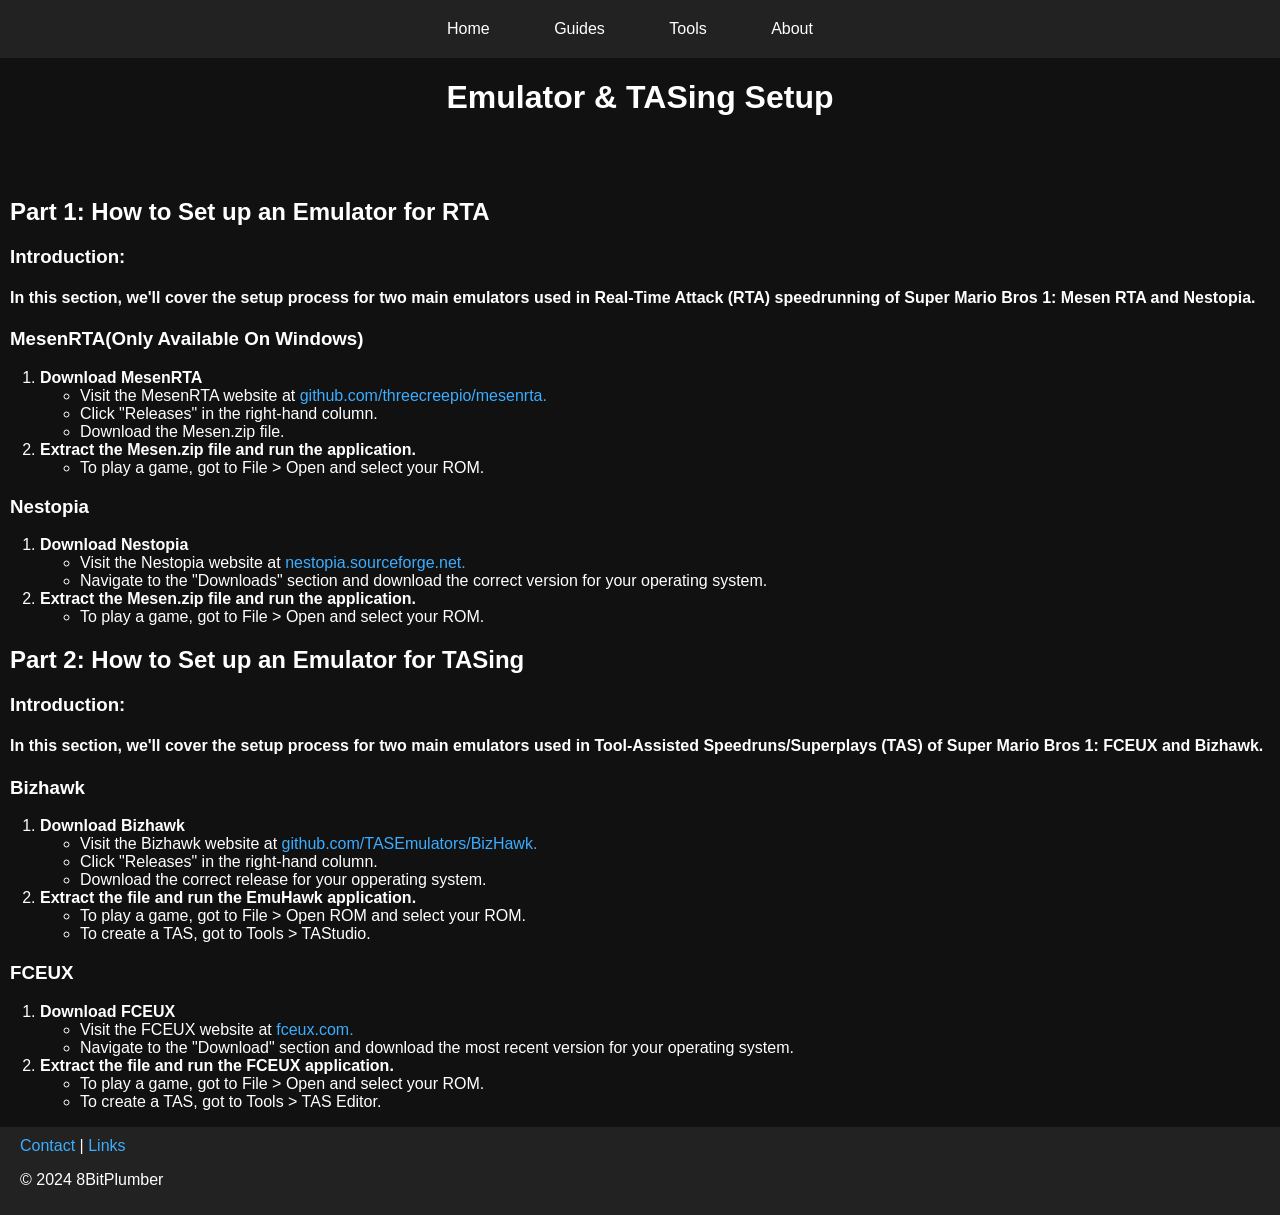
==== emusetup.html @ 912f9698 "Add index, livesplit, and emusetup" ====
<!DOCTYPE html>
<html lang="en">
<head>
    <meta charset="UTF-8">
    <meta name="viewport" content="width=device-width, initial-scale=1.0">
    <title>Emulator Setup</title>
    <link rel="stylesheet" href="styles.css"> <!-- Link to your CSS file for styling -->
    <style>
        body {
            background-color: #111; /* Dark background color */
            color: #fff; /* Light text color */
            font-family: Arial, sans-serif; /* Choose your preferred font */
            margin: 0;
            padding: 0;
        }
		.Title {
		text-align: CENTER;
		}
        header {
            background-color: #222; /* Darker background color for header */
            padding: 20px;
        }
        nav {
            text-align: center;
        }
        nav ul {
            list-style-type: none;
            margin: 0;
            padding: 0;
        }
        nav ul li {
            display: inline;
            margin-right: 20px;
        }
        nav ul li a {
            text-decoration: none;
            color: #fff; /* White color for navigation links */
            padding: 10px 20px;
            border-radius: 10px;
            transition: background-color 0.3s;
        }
        nav ul li a:hover {
            background-color: #333; /* Darker background color on hover */
        }
        main {
            padding: 20px;
            text-align: center;
        }
        .box {
            background-color: #333; /* Dark color for boxes */
            color: #fff; /* Light text color */
            padding: 60px;
            margin: 10px;
            border-radius: 10px;
            display: inline-block;
            cursor: pointer;
            transition: background-color 0.3s;
			font-size: 40px;
        }
        .box:hover {
            background-color: #444; /* Darker background color on hover */
        }
		/* Style the footer */
		.footer {
		padding-left: 20px;
		padding-top: 10px;
		padding-bottom: 10px;
		background-color:#222;
		}
		a {
		text-decoration: none;
		color: #3CADFF;
		}
		.emusetup {
		padding-left: 10px;
		}
    </style>
</head>
<body>

<header>
    <nav>
        <ul>
            <li><a href="./index.html">Home</a></li>
            <li><a href="#section1">Guides</a></li>
            <li><a href="#section2">Tools</a></li>
            <li><a href="./about.html">About</a></li>
        </ul>
    </nav>
</header>
<h1 class="Title">Emulator & TASing Setup</h1>
<main>
    <section id="section1">
        </section>
</main>
<h2 class="emusetup">Part 1: How to Set up an Emulator for RTA</h2>
		<h3 class="emusetup">Introduction:<br></h3><h4 class="emusetup"> In this section, we'll cover the setup process for two main emulators used in Real-Time Attack (RTA) speedrunning of Super Mario Bros 1: Mesen RTA and Nestopia.</h4>
		<h3 class="emusetup">MesenRTA(Only Available On Windows)</h3>
		<ol>
		<li><b>Download MesenRTA</b><br>
		<ul>
		<li>Visit the MesenRTA website at <a href="https://github.com/threecreepio/mesenrta">github.com/threecreepio/mesenrta.</a>
		<li>Click "Releases" in the right-hand column.
		<li>Download the Mesen.zip file.
		</ul>
		<li><b>Extract the Mesen.zip file and run the application.</b>
		<ul><li>To play a game, got to File > Open and select your ROM.</ul>
		</ol>
		<h3 class="emusetup">Nestopia</h3>
		<ol>
		<li><b>Download Nestopia</b><br>
		<ul>
		<li>Visit the Nestopia website at <a href="https://nestopia.sourceforge.net/">nestopia.sourceforge.net.</a>
		<li>Navigate to the "Downloads" section and download the correct version for your operating system.
		</ul>
		<li><b>Extract the Mesen.zip file and run the application.</b>
		<ul><li>To play a game, got to File > Open and select your ROM.</ul>
		</ol>
<h2 class="emusetup">Part 2: How to Set up an Emulator for TASing</h2>
<h3 class="emusetup">Introduction:<br></h3><h4 class="emusetup"> In this section, we'll cover the setup process for two main emulators used in Tool-Assisted Speedruns/Superplays (TAS) of Super Mario Bros 1: FCEUX and Bizhawk.</h4>
<h3 class="emusetup">Bizhawk</h3>
		<ol>
		<li><b>Download Bizhawk</b><br>
		<ul>
		<li>Visit the Bizhawk website at <a href="https://github.com/TASEmulators/BizHawk">github.com/TASEmulators/BizHawk.</a>
		<li>Click "Releases" in the right-hand column.
		<li>Download the correct release for your opperating system.
		</ul>
		<li><b>Extract the file and run the EmuHawk application.</b>
		<ul>
		<li>To play a game, got to File > Open ROM and select your ROM.
		<li>To create a TAS, got to Tools > TAStudio.
		</ul>
		</ol>
		<h3 class="emusetup">FCEUX</h3>
		<ol>
		<li><b>Download FCEUX</b><br>
		<ul>
		<li>Visit the FCEUX website at <a href="https://fceux.com/web/home.html">fceux.com.</a>
		<li>Navigate to the "Download" section and download the most recent version for your operating system.
		</ul>
		<li><b>Extract the file and run the FCEUX application.</b>
		<ul>
		<li>To play a game, got to File > Open and select your ROM.
		<li>To create a TAS, got to Tools > TAS Editor.
		</ul>
		</ol>
<div class="footer">
  <a href="contact.html">Contact</a>
  | 
  <a href="links.html">Links</a>
  <p>© 2024 8BitPlumber</p>
</div>
</body>
</html>
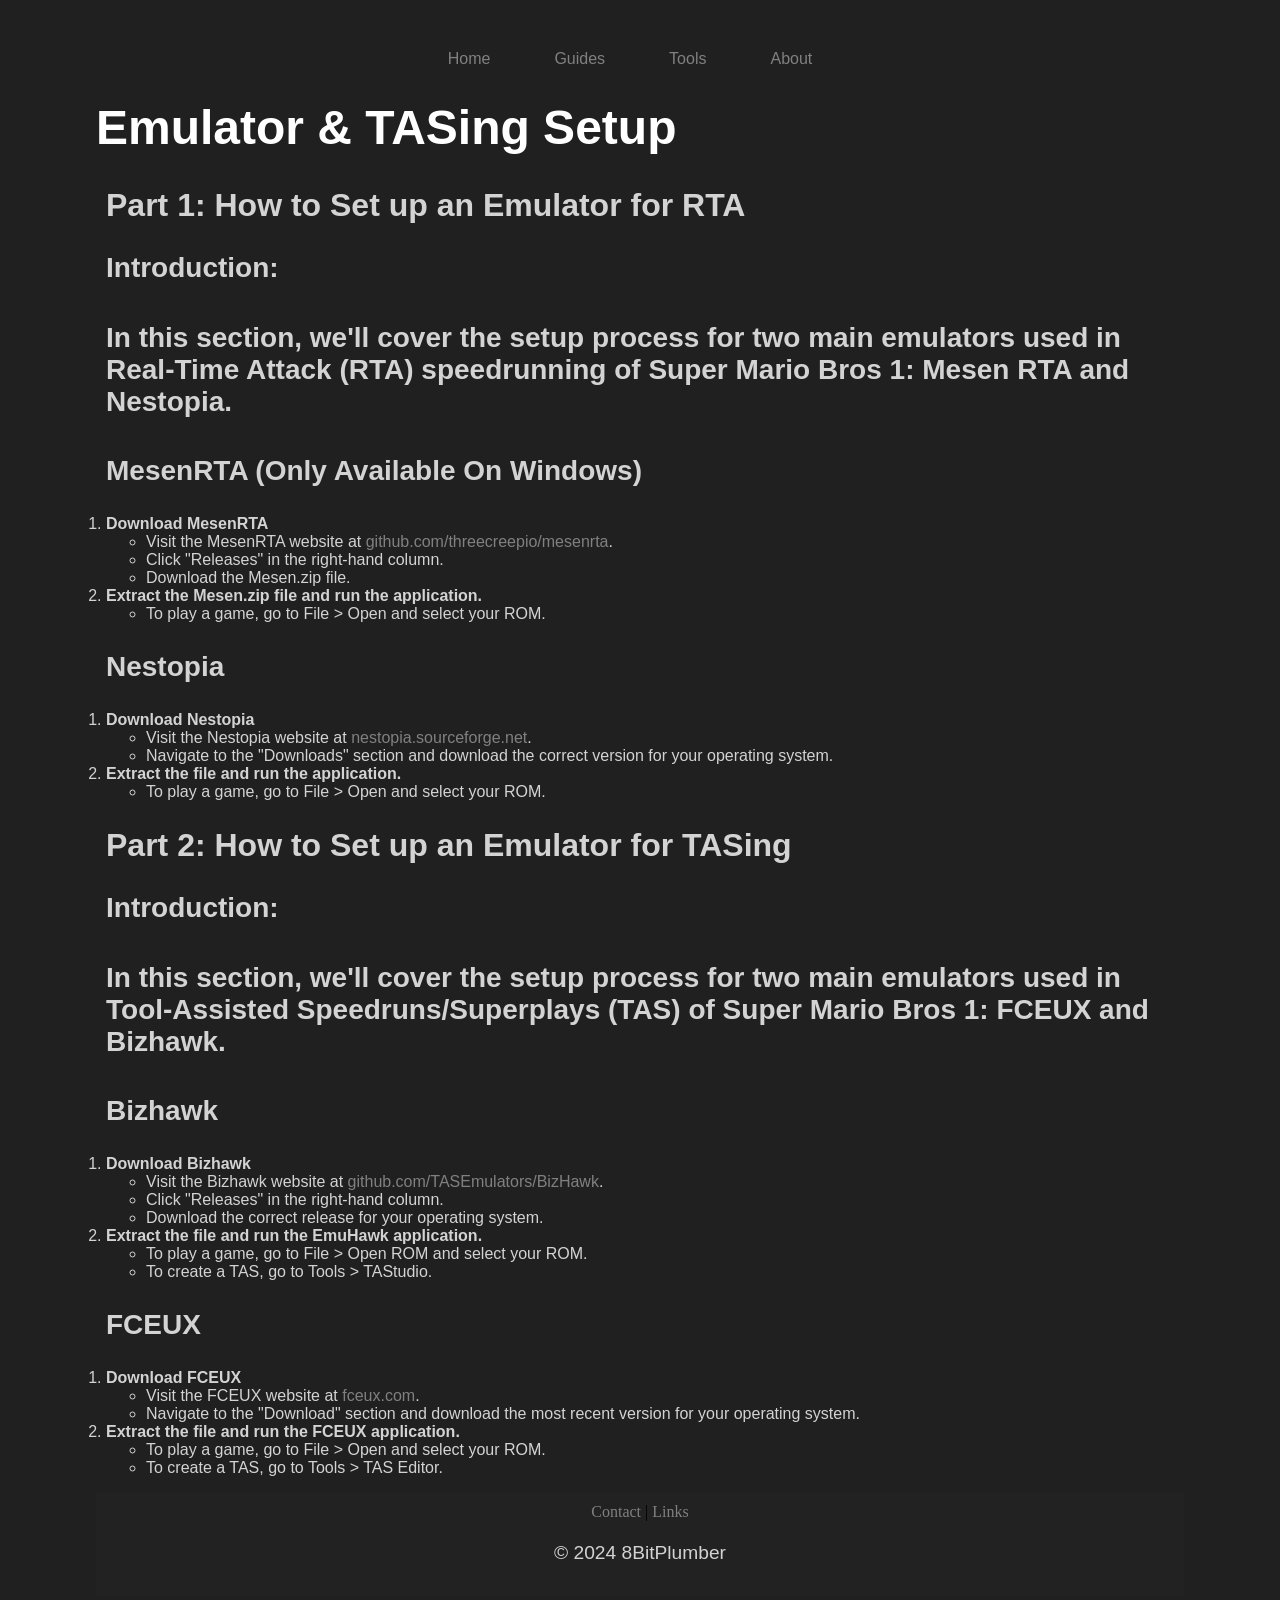
==== commit 51f34b68: "Add files via upload" ====
--- a/emusetup.html
+++ b/emusetup.html
@@ -4,24 +4,11 @@
     <meta charset="UTF-8">
     <meta name="viewport" content="width=device-width, initial-scale=1.0">
     <title>Emulator Setup</title>
-    <link rel="stylesheet" href="styles.css"> <!-- Link to your CSS file for styling -->
+    <link rel="stylesheet" href="css/main.css"> <!-- Link to your CSS file for styling -->
     <style>
-        body {
-            background-color: #111; /* Dark background color */
-            color: #fff; /* Light text color */
-            font-family: Arial, sans-serif; /* Choose your preferred font */
-            margin: 0;
-            padding: 0;
-        }
-		.Title {
-		text-align: CENTER;
-		}
-        header {
-            background-color: #222; /* Darker background color for header */
-            padding: 20px;
-        }
         nav {
             text-align: center;
+            margin-bottom: 20px;
         }
         nav ul {
             list-style-type: none;
@@ -34,51 +21,47 @@
         }
         nav ul li a {
             text-decoration: none;
-            color: #fff; /* White color for navigation links */
+            color: gray; /* White color for navigation links */
             padding: 10px 20px;
             border-radius: 10px;
             transition: background-color 0.3s;
         }
         nav ul li a:hover {
             background-color: #333; /* Darker background color on hover */
-        }
-        main {
-            padding: 20px;
-            text-align: center;
+            color: gainsboro;
         }
         .box {
             background-color: #333; /* Dark color for boxes */
-            color: #fff; /* Light text color */
-            padding: 60px;
+            color: gainsboro; /* Light text color */
+            padding: 20px;
             margin: 10px;
             border-radius: 10px;
             display: inline-block;
             cursor: pointer;
             transition: background-color 0.3s;
-			font-size: 40px;
+            font-size: 1.5em;
         }
         .box:hover {
             background-color: #444; /* Darker background color on hover */
         }
-		/* Style the footer */
-		.footer {
-		padding-left: 20px;
-		padding-top: 10px;
-		padding-bottom: 10px;
-		background-color:#222;
-		}
-		a {
-		text-decoration: none;
-		color: #3CADFF;
-		}
-		.emusetup {
-		padding-left: 10px;
-		}
+        .emusetup {
+            padding-left: 10px;
+            color: lightgray;
+        }
+        .footer {
+            padding: 10px;
+            background-color: #222;
+            text-align: center;
+        }
+        .footer a {
+            color: gray;
+        }
+        .footer a:hover {
+            color: gainsboro;
+        }
     </style>
 </head>
 <body>
-
-<header>
     <nav>
         <ul>
             <li><a href="./index.html">Home</a></li>
@@ -87,69 +70,90 @@
             <li><a href="./about.html">About</a></li>
         </ul>
     </nav>
-</header>
-<h1 class="Title">Emulator & TASing Setup</h1>
-<main>
-    <section id="section1">
+
+    <h1>Emulator & TASing Setup</h1>
+    <main>
+        <section id="section1">
+            <h2 class="emusetup">Part 1: How to Set up an Emulator for RTA</h2>
+            <h3 class="emusetup">Introduction:</h3>
+            <h4 class="emusetup">In this section, we'll cover the setup process for two main emulators used in Real-Time Attack (RTA) speedrunning of Super Mario Bros 1: Mesen RTA and Nestopia.</h4>
+            
+            <h3 class="emusetup">MesenRTA (Only Available On Windows)</h3>
+            <ol class="emusetup">
+                <li><b>Download MesenRTA</b>
+                    <ul>
+                        <li>Visit the MesenRTA website at <a href="https://github.com/threecreepio/mesenrta">github.com/threecreepio/mesenrta</a>.</li>
+                        <li>Click "Releases" in the right-hand column.</li>
+                        <li>Download the Mesen.zip file.</li>
+                    </ul>
+                </li>
+                <li><b>Extract the Mesen.zip file and run the application.</b>
+                    <ul>
+                        <li>To play a game, go to File > Open and select your ROM.</li>
+                    </ul>
+                </li>
+            </ol>
+            
+            <h3 class="emusetup">Nestopia</h3>
+            <ol class="emusetup">
+                <li><b>Download Nestopia</b>
+                    <ul>
+                        <li>Visit the Nestopia website at <a href="https://nestopia.sourceforge.net/">nestopia.sourceforge.net</a>.</li>
+                        <li>Navigate to the "Downloads" section and download the correct version for your operating system.</li>
+                    </ul>
+                </li>
+                <li><b>Extract the file and run the application.</b>
+                    <ul>
+                        <li>To play a game, go to File > Open and select your ROM.</li>
+                    </ul>
+                </li>
+            </ol>
         </section>
-</main>
-<h2 class="emusetup">Part 1: How to Set up an Emulator for RTA</h2>
-		<h3 class="emusetup">Introduction:<br></h3><h4 class="emusetup"> In this section, we'll cover the setup process for two main emulators used in Real-Time Attack (RTA) speedrunning of Super Mario Bros 1: Mesen RTA and Nestopia.</h4>
-		<h3 class="emusetup">MesenRTA(Only Available On Windows)</h3>
-		<ol>
-		<li><b>Download MesenRTA</b><br>
-		<ul>
-		<li>Visit the MesenRTA website at <a href="https://github.com/threecreepio/mesenrta">github.com/threecreepio/mesenrta.</a>
-		<li>Click "Releases" in the right-hand column.
-		<li>Download the Mesen.zip file.
-		</ul>
-		<li><b>Extract the Mesen.zip file and run the application.</b>
-		<ul><li>To play a game, got to File > Open and select your ROM.</ul>
-		</ol>
-		<h3 class="emusetup">Nestopia</h3>
-		<ol>
-		<li><b>Download Nestopia</b><br>
-		<ul>
-		<li>Visit the Nestopia website at <a href="https://nestopia.sourceforge.net/">nestopia.sourceforge.net.</a>
-		<li>Navigate to the "Downloads" section and download the correct version for your operating system.
-		</ul>
-		<li><b>Extract the Mesen.zip file and run the application.</b>
-		<ul><li>To play a game, got to File > Open and select your ROM.</ul>
-		</ol>
-<h2 class="emusetup">Part 2: How to Set up an Emulator for TASing</h2>
-<h3 class="emusetup">Introduction:<br></h3><h4 class="emusetup"> In this section, we'll cover the setup process for two main emulators used in Tool-Assisted Speedruns/Superplays (TAS) of Super Mario Bros 1: FCEUX and Bizhawk.</h4>
-<h3 class="emusetup">Bizhawk</h3>
-		<ol>
-		<li><b>Download Bizhawk</b><br>
-		<ul>
-		<li>Visit the Bizhawk website at <a href="https://github.com/TASEmulators/BizHawk">github.com/TASEmulators/BizHawk.</a>
-		<li>Click "Releases" in the right-hand column.
-		<li>Download the correct release for your opperating system.
-		</ul>
-		<li><b>Extract the file and run the EmuHawk application.</b>
-		<ul>
-		<li>To play a game, got to File > Open ROM and select your ROM.
-		<li>To create a TAS, got to Tools > TAStudio.
-		</ul>
-		</ol>
-		<h3 class="emusetup">FCEUX</h3>
-		<ol>
-		<li><b>Download FCEUX</b><br>
-		<ul>
-		<li>Visit the FCEUX website at <a href="https://fceux.com/web/home.html">fceux.com.</a>
-		<li>Navigate to the "Download" section and download the most recent version for your operating system.
-		</ul>
-		<li><b>Extract the file and run the FCEUX application.</b>
-		<ul>
-		<li>To play a game, got to File > Open and select your ROM.
-		<li>To create a TAS, got to Tools > TAS Editor.
-		</ul>
-		</ol>
-<div class="footer">
-  <a href="contact.html">Contact</a>
-  | 
-  <a href="links.html">Links</a>
-  <p>© 2024 8BitPlumber</p>
-</div>
+
+        <section id="section2">
+            <h2 class="emusetup">Part 2: How to Set up an Emulator for TASing</h2>
+            <h3 class="emusetup">Introduction:</h3>
+            <h4 class="emusetup">In this section, we'll cover the setup process for two main emulators used in Tool-Assisted Speedruns/Superplays (TAS) of Super Mario Bros 1: FCEUX and Bizhawk.</h4>
+            
+            <h3 class="emusetup">Bizhawk</h3>
+            <ol class="emusetup">
+                <li><b>Download Bizhawk</b>
+                    <ul>
+                        <li>Visit the Bizhawk website at <a href="https://github.com/TASEmulators/BizHawk">github.com/TASEmulators/BizHawk</a>.</li>
+                        <li>Click "Releases" in the right-hand column.</li>
+                        <li>Download the correct release for your operating system.</li>
+                    </ul>
+                </li>
+                <li><b>Extract the file and run the EmuHawk application.</b>
+                    <ul>
+                        <li>To play a game, go to File > Open ROM and select your ROM.</li>
+                        <li>To create a TAS, go to Tools > TAStudio.</li>
+                    </ul>
+                </li>
+            </ol>
+            
+            <h3 class="emusetup">FCEUX</h3>
+            <ol class="emusetup">
+                <li><b>Download FCEUX</b>
+                    <ul>
+                        <li>Visit the FCEUX website at <a href="https://fceux.com/web/home.html">fceux.com</a>.</li>
+                        <li>Navigate to the "Download" section and download the most recent version for your operating system.</li>
+                    </ul>
+                </li>
+                <li><b>Extract the file and run the FCEUX application.</b>
+                    <ul>
+                        <li>To play a game, go to File > Open and select your ROM.</li>
+                        <li>To create a TAS, go to Tools > TAS Editor.</li>
+                    </ul>
+                </li>
+            </ol>
+        </section>
+    </main>
+
+    <div class="footer">
+        <a href="contact.html">Contact</a> |
+        <a href="links.html">Links</a>
+        <p>© 2024 8BitPlumber</p>
+    </div>
 </body>
 </html>
--- a/css/main.css
+++ b/css/main.css
@@ -0,0 +1,55 @@
+body {
+    margin: 50px auto;
+    width: 85%;
+    background-color: #202020;
+}
+a {
+    text-decoration: none;
+    color: gray;
+}
+a:hover {
+    text-decoration: underline;
+    color: gainsboro;
+}
+h1 {
+    font-size: 3em;
+    font-family:'Helvetica', 'Arial', 'Sans-Serif';
+    color: white;
+}
+h2 {
+    font-size: 2em;
+    font-family:'Helvetica', 'Arial', 'Sans-Serif';
+    color: gainsboro;
+}
+h3 {
+    font-size: 1.75em;
+    font-family:'Helvetica', 'Arial', 'Sans-Serif';
+    color: gainsboro;
+}
+h4 {
+    font-size: 1.75em;
+    font-family:'Helvetica', 'Arial', 'Sans-Serif';
+    color: gainsboro;
+}
+h5 {
+    font-size: 1.5em;
+    font-family:'Helvetica', 'Arial', 'Sans-Serif';
+    color: gainsboro;
+}
+p {
+    font-size: 1.2em;
+    line-height: 1.4em;
+    font-family:'Helvetica', 'Arial', 'Sans-Serif';
+    color: lightgray;
+}
+li {
+    font-family:'Helvetica', 'Arial', 'Sans-Serif';
+    color: lightgray;
+}
+pre {
+    color: #00cfc2;
+}
+code {
+    font-size: 1.3em;
+    color: #80efe2;
+}
